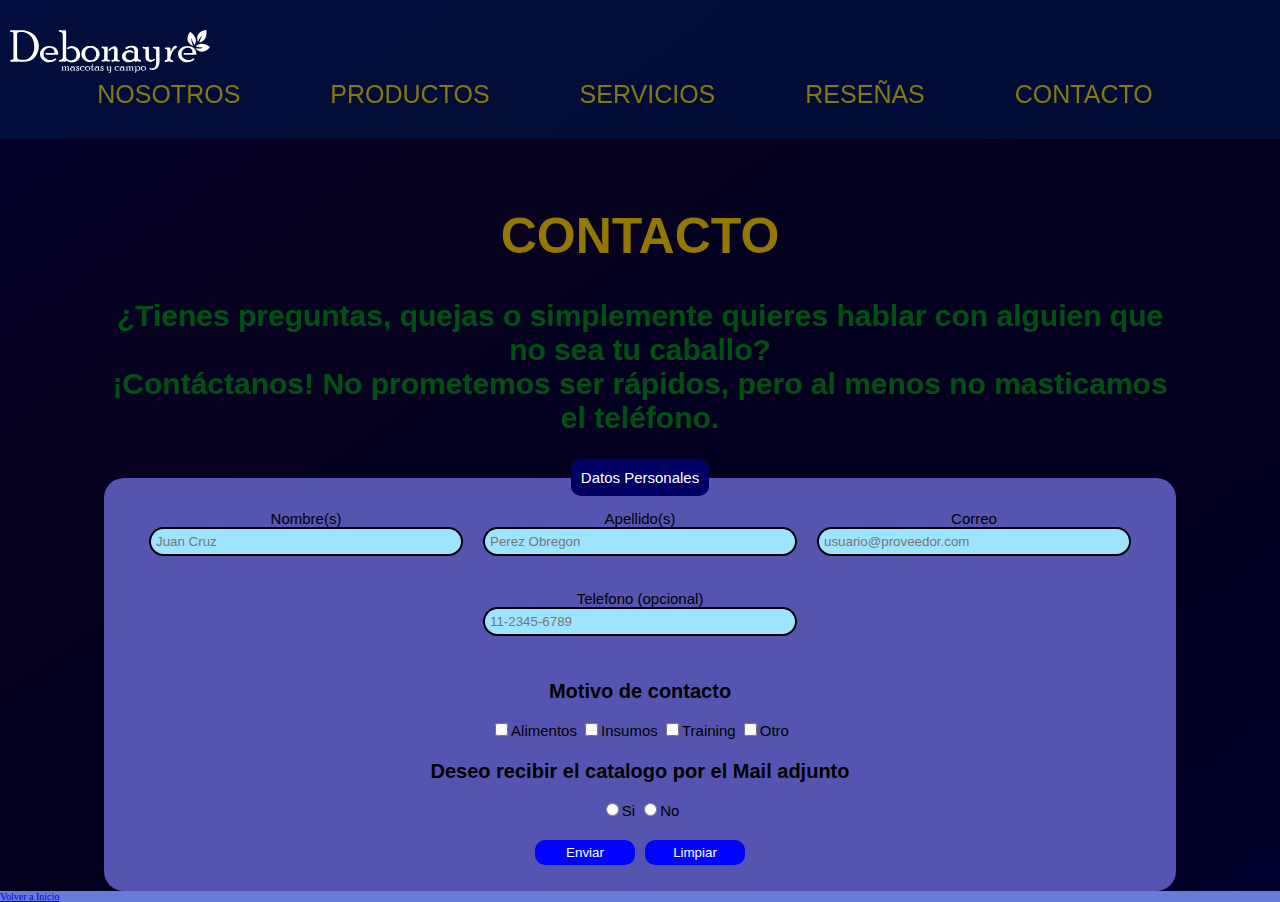
==== Pages/contacto.html @ 11257890 "Primera versión del sitio web" ====
<!DOCTYPE html>
<html lang="en">
<head>
    <meta charset="UTF-8">
    <meta name="viewport" content="width=device-width, initial-scale=1.0">
    <title>Contacto - Debonayre®</title>
    <link rel="icon" href="../icon.svg">
    <link rel="stylesheet" href="../Scripts/navbar.css">
    <link rel="stylesheet" href="../Scripts/styles.css">
    <link rel="stylesheet" href="../Scripts/contacto.css">
</head>
<body>

    <header>
        <div class="navbar">

            <nav>
    
            <div class="logocontainer">              
                    <a href="../index.html" class="alogo">
                    <picture>
                        <source srcset="../assets/images/logosinglew.svg" media="(max-width: 768px)"> 
                        <img src="../Assets/images/logow.svg" alt="Debonayre®" class="logonav">
                    </picture>
                    </a>
            </div>
            
            <div class="ulcontainer">
                <ul>   
                    <li><a href="./notnow.html" class="anav"target="_blank">NOSOTROS</a></li>
                    <li><a href="./productos.html"class="anav" target="_blank">PRODUCTOS</a></li>
                    <li><a href="./notnow.html"class="anav" target="_blank">SERVICIOS</a></li>
                    <li><a href="./reseñas.html"class="anav" target="_blank">RESEÑAS</a></li>
                    <li><a href="./contacto.html"class="anav">CONTACTO</a></li>
                </ul>
    
            </div>
        
            <div class="hamburger" onclick="toggleMenu()">&#9776;</div>
    
            </nav>
    
        </div>

    </header>
    <main>
     <div class="mainbox">
        
    <h1 class="contactoh1">CONTACTO</h1>
    <h2>¿Tienes preguntas, quejas o simplemente quieres hablar con alguien que no sea tu caballo?<br> ¡Contáctanos! No prometemos ser rápidos, pero al menos no masticamos el teléfono.</h2>

<fieldset class="fieldset">

    <legend class="legend">Datos Personales</legend>
    
    
    <form action="https://formspree.io/f/mjkvwrjv" method="post">
    <div class="form">
        <div class="inputbox">
        <label for="name">Nombre(s)</label>
        <input type="text" name="name" id="name" required minlength="3" maxlength="15" placeholder="Juan Cruz">
        </div>

        <div class="inputbox">
        <label for="LastName">Apellido(s)</label>
        <input type="text" name="lastname" id="lastname" required minlength="3" maxlength="15" placeholder="Perez Obregon">
        </div>

        <div class="inputbox">
        <label form="email">Correo</label>
        <input type="email" name="email" id="email" required placeholder="usuario@proveedor.com" pattern="/^(([^<>()\[\]\\.,;:\s@”]+(\.[^<>()\[\]\\.,;:\s@”]+)*)|(“.+”))@((\[[0–9]{1,3}\.[0–9]{1,3}\.[0–9]{1,3}\.[0–9]{1,3}])|(([a-zA-Z\-0–9]+\.)+[a-zA-Z]{2,}))$/">
        </div>

        <div class="inputbox">
        <label form="phone">Telefono (opcional)</label>
        <input type="tel" name="phone" id="phone" placeholder="11-2345-6789">
        </div>

        <div class="optionbox">
        <label for="reason" class="label">Motivo de contacto</label><br>
            <div class="optioncontent">
            <input type="checkbox" id="reason" name="1_alimentos" class="checkbox">Alimentos
            <input type="checkbox" id="reason" name="2_insumos" class="checkbox">Insumos
            <input type="checkbox" id="reason" name="3_training" class="checkbox">Training
            <input type="checkbox" id="reason" name="4_otro" class="checkbox">Otro
            </div>
        </div>

        <div class="optionbox">
        <label for="news" class="label">Deseo recibir el catalogo por el Mail adjunto</label><br>
            <div class="optioncontent">
            <input type="radio" name="1_si" id="news" value="1_si">Si
            <input type="radio" name="2_no" id="news" value="2_no">No
            </div>
        </div>

        <div class="buttonbox">
        <input type="submit" value="Enviar" class="formbutton">
        <input type="reset" value="Limpiar"class="formbutton">
        </div>

    </div> 
    </form>
    

</fieldset>
</div>
</main>
<footer><a href="../index.html">Volver a Inicio</a></footer>
</body>
</html>
---- Scripts/navbar.css ----
.navbar{
    font-family: "Roboto", sans-serif;
    position: fixed; 
    top: 0px; 
    width: 100%; 
    z-index: 1;
    font-size: 2rem;
    padding: 20px 20px;
    background-color: #011342b3; 
    backdrop-filter: blur(10px);

    ul {
        padding-left: 300px;
        width: auto;
        height: auto;
        display: flex;
        flex-direction: row;
        flex-wrap: wrap;
        justify-content: flex-end;
        list-style: none;
        margin-right: 5rem;
        align-items: center;
        gap: 20px
        ;
    }

}

.anav {    
    font-size: 2.5rem;
    font-weight: 350;
    font-family: "Roboto", sans-serif;
    text-decoration: none;
    color: rgb(133, 121, 14);
    margin: 20px;
    border: 10px;
    padding: 10px 15px;
}
.anav:hover {
    color: rgb(0, 0, 0);
    background-color: rgb(133, 121, 14);
    border-radius: 5px;
}


.logonav {
    top: 3rem;
    position: fixed;
    width: 200px; 
    height: auto; 
    z-index: 1;
}

.logonavmini {
    background-color: red;
}

.hamburger {
    display: none;
    font-size: 2rem;
    cursor: pointer;
}

/* Media query */

@media (max-width: 1431px) {
    .navbar{
        font-family: "Roboto", sans-serif;
        position: fixed; 
        top: 0px; 
        width: 100%; 
        z-index: 1;
        font-size: 2rem;
        padding: 10px 10px;
        background-color: #011342b3; 
        backdrop-filter: blur(10px);
    
        ul {
            padding-left: 0px;
            padding-top: 50px;
            width: auto;
            height: auto;
            display: flex;
            flex-direction: row;
            flex-wrap: wrap;
            justify-content: center;
            list-style: none;
            margin-right: 5rem;
            align-items: center;
            gap: 20px
            ;
        }
    
    }
    }


@media (max-width: 768px) {

    .navbar {

        width: 100%; 
        height: 80px;
        padding: 20px 20px;

        ul {
        display: none;  
        } 

    }

    .hamburger {
        display: flex; 
        justify-content: right;
        padding-right: 70px;
        font-size: 5rem;
        color: rgb(133, 121, 14);
    }

    .logonav {
        top: 5px;
        padding-left: 40px;
        width: 80px;
        height: auto;
    }

}
---- Scripts/styles.css ----
:root {
    font-size: 10px;
}

body {
    background-image: linear-gradient(to right bottom, #010030, #070220, #03001f, #03001f, #01002e);    background-size: cover;
    width: 100vw;
    height: 100%;
    margin: 0px;
}

/* 
================================================
==---------CONTENIDO PAGINA PRINCIPAL---------==
================================================
*/

.banner {
    /* background-color: rgb(145, 145, 145); */
    height: 800px;
    width: 100%;
    background-image: url('../Assets/images/banner.webp');
    background-size: cover;  
    background-position: right; /* Centra la imagen dentro del contenedor */
    background-repeat: no-repeat; /* Evita que la imagen se repita si es más pequeña */
}

h1 {
    color: rgb(214, 194, 12);
    font-family: "Jost", sans-serif;
    font-size: 5rem;
    text-align: center;
}

h2{
    margin-top: 20px;
    color:rgb(0, 80, 20);
    font-family: "Jost", sans-serif;
    font-size: 3rem;
    text-align: center;
} 

.mainbox {
    margin-left: 8vw;
    margin-right: 8vw;
}

.box1 {
    position: relative;
    display: flex;
    flex-wrap: wrap;
    justify-content: space-around;
    /* background-color: whitesmoke; */
    margin-top: 150px;
    margin-bottom: 150px;
    overflow: hidden;

    img {
        position: relative;
        top: 0px;
        left: 0px;
        height: auto;
        width: 412px;
        border-radius: 15px;
    } 

     .textcontent{ /*si se despelota este conjunto de codigos, separar por fuera de box1 */
        display: flex;
        flex-wrap: wrap;
        justify-content: left;
        width: 50%;
        /* background-color: red; - solo para medir dimensiones*/ 
        h2{
            margin-top: 20px;
            color:rgb(0, 100, 25);
            font-family: "Jost", sans-serif;
            font-size: 3rem;
            text-align: center;
        } 
        p {
            color: white;
            margin: auto;
            margin-bottom: 50px;
            font-family: "Roboto", sans-serif;
            font-size: 2.5rem;
            text-align: left;
        }
        
        a {
            background-color: rgb(0, 132, 255);
            color: rgb(255, 255, 255);
            padding: 5px;
            border-radius: 30px;
            text-decoration: none;
            font-size: 2rem;
            font-family: "Jost", sans-serif;
            font-weight: 500;
            bottom: 50px;
        }
        a:hover {
            background-color: rgb(17, 0, 255);
            color: rgb(255, 255, 255);
            padding: 5px;
            border-radius: 30px;
        }
    }
}

.box2 {
    position: relative;
    display: flex;
    flex-wrap: wrap;
    justify-content: space-around;
    /* background-color: whitesmoke; */
    margin-top: 150px;
    margin-bottom: 150px;
    overflow: hidden;

    img {
        position: relative;
        top: 0px;
        left: 0px;
        height: auto;
        width: 412px;
    } 

     .textcontent{ /*si se despelota este conjunto de codigos, separar por fuera de box1 */
        display: flex;
        flex-wrap: wrap;
        justify-content: right;
        width: 50%;
        /* background-color: red; - solo para medir dimensiones*/ 
        h2{
            margin-top: 20px;
            color:rgb(0, 100, 25);
            font-family: "Jost", sans-serif;
            font-size: 3rem;
            text-align: center;
        } 
        p {
            color: white;
            margin: auto;
            margin-bottom: 50px;
            font-family: "Roboto", sans-serif;
            font-size: 2.5rem;
            text-align: right;
        }
        
        a {
            background-color: rgb(0, 132, 255);
            color: rgb(255, 255, 255);
            padding: 5px;
            border-radius: 30px;
            text-decoration: none;
            font-size: 2rem;
            font-family: "Jost", sans-serif;
            font-weight: 500;
            bottom: 50px;
        }
        a:hover {
            background-color: rgb(17, 0, 255);
            color: rgb(255, 255, 255);
            padding: 5px;
            border-radius: 30px;
        }
    }
}

.box3 {
    position: relative;
    display: flex;
    flex-wrap: wrap;
    justify-content: space-around;
    /* background-color: whitesmoke; */
    margin-top: 150px;
    margin-bottom: 150px;
    overflow: hidden;

    img {
        background-color: red;
        position: relative;
        top: 0px;
        left: 0px;
        height: auto;
        width: 412px;
    } 

     .textcontent{ /*si se despelota este conjunto de codigos, separar por fuera de box1 */
        display: flex;
        flex-wrap: wrap;
        justify-content: left;
        width: 50%;
        /* background-color: red; - solo para medir dimensiones*/ 

        h2 {
            margin-top: 20px;
            color:rgb(0, 100, 25);
            font-family: "Jost", sans-serif;
            font-size: 3rem;
            text-align: center;
        } 
        p {
            color: white;
            margin: auto;
            margin-bottom: 50px;
            font-family: "Roboto", sans-serif;
            font-size: 2.5rem;
            text-align: left;
        }
        
        a {
            background-color: rgb(0, 132, 255);
            color: rgb(255, 255, 255);
            padding: 5px;
            border-radius: 30px;
            text-decoration: none;
            font-size: 2rem;
            font-family: "Jost", sans-serif;
            font-weight: 500;
            bottom: 50px;
        }
        a:hover {
            background-color: rgb(17, 0, 255);
            color: rgb(255, 255, 255);
            padding: 5px;
            border-radius: 30px;
        }
    }
}

.box5 {
    position: relative;
    display: flex;
    flex-wrap: wrap;
    justify-content: space-around;
    /* background-color: whitesmoke; */
    margin-top: 150px;
    margin-bottom: 150px;
    overflow: hidden;

    img {
        position: relative;
        top: 0px;
        left: 0px;
        height: auto;
        width: 412px;
    } 

     .textcontent{ /*si se despelota este conjunto de codigos, separar por fuera de box1 */
        display: flex;
        flex-wrap: wrap;
        justify-content: right;
        width: 50%;
        /* background-color: red; - solo para medir dimensiones*/ 
        h2{
            margin-top: 20px;
            color:rgb(0, 100, 25);
            font-family: "Jost", sans-serif;
            font-size: 3rem;
            text-align: center;
        } 
        p {
            color: white;
            margin: auto;
            margin-bottom: 50px;
            font-family: "Roboto", sans-serif;
            font-size: 2.5rem;
            text-align: right;
        }
        
        a {
            background-color: rgb(0, 132, 255);
            color: rgb(255, 255, 255);
            padding: 5px;
            border-radius: 30px;
            text-decoration: none;
            font-size: 2rem;
            font-family: "Jost", sans-serif;
            font-weight: 500;
            bottom: 50px;
        }
        a:hover {
            background-color: rgb(17, 0, 255);
            color: rgb(255, 255, 255);
            padding: 5px;
            border-radius: 30px;
        }
    }
}

.box6{
    position: relative;
    display: flex;
    flex-wrap: wrap;
    justify-content: center;
    h2{
        margin-top: 20px;
        color:rgb(0, 100, 25);
        font-family: "Jost", sans-serif;
        font-size: 3rem;
        text-align: center;
    } 
    p {
        color: white;
        margin: auto;
        margin-bottom: 50px;
        font-family: "Roboto", sans-serif;
        font-size: 2.5rem;
        text-align: right;
    }
    
    a {
        background-color: rgb(0, 132, 255);
        color: rgb(255, 255, 255);
        padding: 5px;
        border-radius: 30px;
        text-decoration: none;
        font-size: 2rem;
        font-family: "Jost", sans-serif;
        font-weight: 500;
        bottom: 50px;
    }
    a:hover {
            background-color: rgb(17, 0, 255);
            color: rgb(255, 255, 255);
            padding: 5px;
            border-radius: 30px;
    }
}


/* 
================================================
==-------------------FOOTER-------------------==
================================================
*/


footer {
    background-color: rgb(103, 124, 214);
    margin: 0px;
    width: 100%;
    font-family: rost;
    p {
    font-family: "Jost", sans-serif;
    font-size: 2rem;
    color: rgb(0, 17, 54);
    }
}

.footerlink {
    font-family: "Roboto", sans-serif;
    text-decoration: none;
    color: rgb(0, 17, 54);
    font-size: 1.5rem;
}


/* 
================================================
==-------------SLIDER DE RESEÑAS--------------==
================================================
*/

.reviewslider {
    width: 100%;
    margin-top: 30px;
    margin-top: 30px;
    /* background-color: red; */
    overflow: hidden;
    position: relative;
  }
  
  .slider-track {
    display: flex;
    gap: 20px;
    animation: scrollLeft 120s linear infinite;
  }
  
  .card {
    background: #d5d8ff;
    width: 200px;
    height: 300px;
    display: flex;
    flex-direction: column;
    justify-content: space-around;
    align-items: center;
    padding: 15px;
    border-radius: 5px;
    flex-shrink: 0;
  }
  
  .card img {
    width: 100px;
    height: 100px;
    border-radius: 50%;
  }
  
  .card h2 {
    font-size: 1.2rem;
  }
  
  .card .stars {
    color: #004414;
    font-size: 1.5rem;
  }
  
  @keyframes scrollLeft {
    0% {
      transform: translateX(0);
    }
    100% {
      transform: translateX(-100%);
    }
  }
  
/* 
================================================
==--------------------QUERY-------------------==
================================================
*/
@media (max-width: 768px) {

    .banner{
        background-image: url('../Assets/images/bannermini.webp');
        background-size: cover;  
        background-position: center; /* Centra la imagen dentro del contenedor */
        background-repeat: no-repeat; /* Evita que la imagen se repita si es más pequeña */
    }

    h1 {
    font-size: 4rem;   
    }

    .mainbox {
        margin-left: 2vw;
        margin-right: 2vw;
    }


    .box1 {
        position: relative;
        display: flex;
        flex-wrap: wrap;
        justify-content: space-around;
        margin-top: 150px;
        margin-bottom: 150px;
        overflow: hidden;
    

        h2{
            margin-top: 20px;
            color:rgb(0, 100, 25);
            font-family: "Jost", sans-serif;
            font-size: 3rem;
            text-align: center;
        } 

        img {
            position: relative;
            top: 0px;
            left: 0px;
            height: auto;
            width: 370px;
            border-radius: 15px;
        } 
    
        .textcontent{ /*si se despelota este conjunto de codigos, separar por fuera de box1 */
            display: flex;
            flex-wrap: wrap;
            justify-content: center;
            width: 90%;
            /* background-color: red; - solo para medir dimensiones*/ 

            p {
                color: white;
                margin: auto;
                margin-bottom: 50px;
                font-family: "Roboto", sans-serif;
                font-size: 2rem;
                text-align: justify;
            }
            
            a {
                background-color: rgb(0, 132, 255);
                color: rgb(255, 255, 255);
                padding: 5px;
                text-decoration: none;
                border-radius: 30px;
                font-size: 2rem;
                font-family: "Jost", sans-serif;
                font-weight: 500;
                bottom: 50px;
            }
            a:hover {
                color: white;
                background-color: green;
                border-radius: 5px;
            }
        }
    }

    .box2 {
        position: relative;
        display: flex;
        flex-wrap: wrap;
        justify-content: space-around;
        margin-top: 150px;
        margin-bottom: 150px;
        overflow: hidden;
    

        h2{
            margin-top: 20px;
            color:rgb(0, 100, 25);
            font-family: "Jost", sans-serif;
            font-size: 3rem;
            text-align: center;
        } 

        img {
            position: relative;
            top: 0px;
            left: 0px;
            height: auto;
            width: 370px;
            border-radius: 15px;
        } 
    
        .textcontent{ /*si se despelota este conjunto de codigos, separar por fuera de box1 */
            display: flex;
            flex-wrap: wrap;
            justify-content: center;
            width: 90%;
            /* background-color: red; - solo para medir dimensiones*/ 

            p {
                color: white;
                margin: auto;
                margin-bottom: 50px;
                font-family: "Roboto", sans-serif;
                font-size: 2rem;
                text-align: justify;
            }
            
            a {
                background-color: rgb(0, 132, 255);
                color: rgb(255, 255, 255);
                padding: 5px;
                text-decoration: none;
                border-radius: 30px;
                font-size: 2rem;
                font-family: "Jost", sans-serif;
                font-weight: 500;
                bottom: 50px;
            }
            a:hover {
                color: white;
                background-color: green;
                border-radius: 5px;
            }
        }
    }

    .box3 {
        position: relative;
        display: flex;
        flex-wrap: wrap;
        justify-content: space-around;
        margin-top: 150px;
        margin-bottom: 150px;
        overflow: hidden;
    

        h2{
            margin-top: 20px;
            color:rgb(0, 100, 25);
            font-family: "Jost", sans-serif;
            font-size: 3rem;
            text-align: center;
        } 

        img {
            position: relative;
            top: 0px;
            left: 0px;
            height: auto;
            width: 370px;
            border-radius: 15px;
        } 
    
        .textcontent{ /*si se despelota este conjunto de codigos, separar por fuera de box1 */
            display: flex;
            flex-wrap: wrap;
            justify-content: center;
            width: 90%;
            /* background-color: red; - solo para medir dimensiones*/ 

            p {
                color: white;
                margin: auto;
                margin-bottom: 50px;
                font-family: "Roboto", sans-serif;
                font-size: 2rem;
                text-align: justify;
            }
            
            a {
                background-color: rgb(0, 132, 255);
                color: rgb(255, 255, 255);
                padding: 5px;
                text-decoration: none;
                border-radius: 30px;
                font-size: 2rem;
                font-family: "Jost", sans-serif;
                font-weight: 500;
                bottom: 50px;
            }
            a:hover {
                color: white;
                background-color: green;
                border-radius: 5px;
            }
        }
    }

    .box5 {
        position: relative;
        display: flex;
        flex-wrap: wrap;
        justify-content: space-around;
        margin-top: 150px;
        margin-bottom: 150px;
        overflow: hidden;
    

        h2{
            margin-top: 20px;
            color:rgb(0, 100, 25);
            font-family: "Jost", sans-serif;
            font-size: 3rem;
            text-align: center;
        } 

        img {
            position: relative;
            top: 0px;
            left: 0px;
            height: auto;
            width: 370px;
            border-radius: 15px;
        } 
    
        .textcontent{ /*si se despelota este conjunto de codigos, separar por fuera de box1 */
            display: flex;
            flex-wrap: wrap;
            justify-content: center;
            width: 90%;
            /* background-color: red; - solo para medir dimensiones*/ 

            p {
                color: white;
                margin: auto;
                margin-bottom: 50px;
                font-family: "Roboto", sans-serif;
                font-size: 2rem;
                text-align: justify;
            }
            
            a {
                background-color: rgb(0, 132, 255);
                color: rgb(255, 255, 255);
                padding: 5px;
                text-decoration: none;
                border-radius: 30px;
                font-size: 2rem;
                font-family: "Jost", sans-serif;
                font-weight: 500;
                bottom: 50px;
            }
            a:hover {
                color: white;
                background-color: green;
                border-radius: 5px;
            }
        }
    }

    .box6 {
        position: relative;
        display: flex;
        flex-wrap: wrap;
        justify-content: space-around;
        margin-top: 150px;
        margin-bottom: 150px;
        overflow: hidden;
    

        h2{
            margin-top: 20px;
            color:rgb(0, 100, 25);
            font-family: "Jost", sans-serif;
            font-size: 3rem;
            text-align: center;
        } 
    
        .textcontent{ 
            display: flex;
            flex-wrap: wrap;
            justify-content: center;
            width: 90%;

            p {
                color: white;
                margin: auto;
                margin-bottom: 50px;
                font-family: "Roboto", sans-serif;
                font-size: 2rem;
                text-align: justify;
            }
            
            a {
                background-color: rgb(0, 132, 255);
                color: rgb(255, 255, 255);
                padding: 5px;
                text-decoration: none;
                border-radius: 30px;
                font-size: 2rem;
                font-family: "Jost", sans-serif;
                font-weight: 500;
                bottom: 50px;
            }
            a:hover {
                color: white;
                background-color: green;
                border-radius: 5px;
            }
        }
    }

}

/* 
================================================
==-----PARA APLICAR A PAGINAS INCOMPLETAS-----==
================================================
*/

.noinfobox {
    position: relative;
    margin-top: 150px;
    height: 1000px;
    display: flex;
    flex-wrap: wrap;
    justify-content: flex-start;
    flex-direction: column;
    align-items: center;

    h1 {
        color: rgb(255, 255, 255);
        font-family: "Jost", sans-serif;
        font-size: 5rem;
    }
    
    h2 {
        color:rgb(255, 164, 164);
        font-family: "Jost", sans-serif;
        font-size: 4rem;
    }
    p {
        top: 30px;
        font-family: "Roboto", sans-serif;
        font-size: 2rem;
        text-align: center;
        color: rgb(121, 255, 248);
    }
    a{
        bottom: 10px;
        color: white;
        background-color: rgb(0, 4, 255);
        border-radius: 5px;
        padding: 20px;
        text-decoration: none;
        font-size: 3rem;
        font-family: "Jost", sans-serif;
        font-weight: 500;
        text-align: center;
    }
}

    .image-container {
        width: 400px; 
        height: 400px; 
        border-radius: 50%; 
        overflow: hidden;
        display: flex; 
        justify-content: center;
        align-items: center;
      }
      .image-container img {
        width: 100%;
        height: 100%; 
        object-fit: cover; 
      }
---- Scripts/contacto.css ----
.contactoh1{
    top: 100px;
    color: rgb(146, 119, 0);
    margin-top: 23vh;
}

.legend {
  font-size: 1.5rem;
  font-family: Arial, Helvetica, sans-serif;
  color: white;
  text-align: center;
  background-color: rgb(0, 0, 100);
  padding: 10px;
  border-radius: 10px;
  font-weight: 200;
}

.fieldset {
  background-color: rgb(85, 85, 177);
  border-radius: 20px;
  border: 0px;
}

.form {
  position: relative;
  display: flex;
  flex-wrap: wrap;
  justify-content: center;
  height: auto;
  width: 100%;
  /* background-color: rgb(17, 0, 255);  */

}

.inputbox{
  display: flex;
  flex-wrap: wrap;
  flex-direction: column;
  align-content: space-around;  
  align-items: center;
  width: auto;
  height: 60px;
  /* background-color: red; */
  /* border: 1px solid; */
  padding: 10px;

  label{
    font-family: "Roboto", sans-serif;
    font-size: 1.5rem;
  }

  input{
    background-color: rgb(159, 228, 255);
    border: black solid 2px;
    padding: 5px;
    border-radius: 30px;
    width: 300px;
  }

input:nth-child(n+4){
  width: 30px;
  gap: 5px;
}

}

.optionbox{
  margin-top: 20px;
  width: 100%;
  height: 60px;
  border: 2px;
  justify-content: center;
  align-items: center;
  display: flex;
  font-family: "Roboto", sans-serif;
  font-size: 1.5rem;
  flex-direction: column;
  
  label{
    font-size: 2rem;
    font-weight: bold;
  }
}

.buttonbox {
  width: 100%;
  position: relative;
  bottom: 10px;
  padding: 20px 0px;
  bottom: 0px;
  display: flex;
  flex-wrap: nowrap;
  flex-direction: row;
  align-items: center;
  justify-content: center;
  gap: 10px;
}

.formbutton{
  background-color: rgb(0, 4, 255);
  width: 100px;
  color: white;
  border: 0px;
  border-radius: 10px;
  padding: 5px;
}

.formbutton:hover{
  background-color: rgb(25, 29, 255);
  color: white;
  border-radius: 10px;
  padding: 5px;
}

.formbutton:active{
  background-color: rgb(4, 0, 66);
  transform: scale(0.95);
  color: white;
  border-radius: 10px;
  padding: 5px;
}

@media (max-width: 768px) {
  .fieldset {
    width: 90%;
    background-color: rgb(85, 85, 177);
    border-radius: 20px;
    border: 0px;
}

.legend {
  font-size: 2rem;
  font-family: Arial, Helvetica, sans-serif;
  color: white;
  text-align: center;
  background-color: rgb(0, 0, 100);
  padding: 10px;
  border-radius: 10px;
  font-weight: 200;
}

.inputbox{
  display: flex;
  flex-wrap: nowrap;
  flex-direction: column;
  align-content: space-around;  
  align-items: center;
  width: auto;
  height: 60px;
  /* background-color: red; */
  /* border: 1px solid; */
  padding: 10px;

  label{
    font-family: "Roboto", sans-serif;
    font-size: 1.5rem;
    font-weight: bold;
  }

  input{
    background-color: rgb(159, 228, 255);
    border: black solid 2px;
    padding: 5px;
    border-radius: 30px;
    width: 400px;
    height: 80px;
  }

input:nth-child(n+4){
  width: 30px;
  gap: 5px;
}
}
}
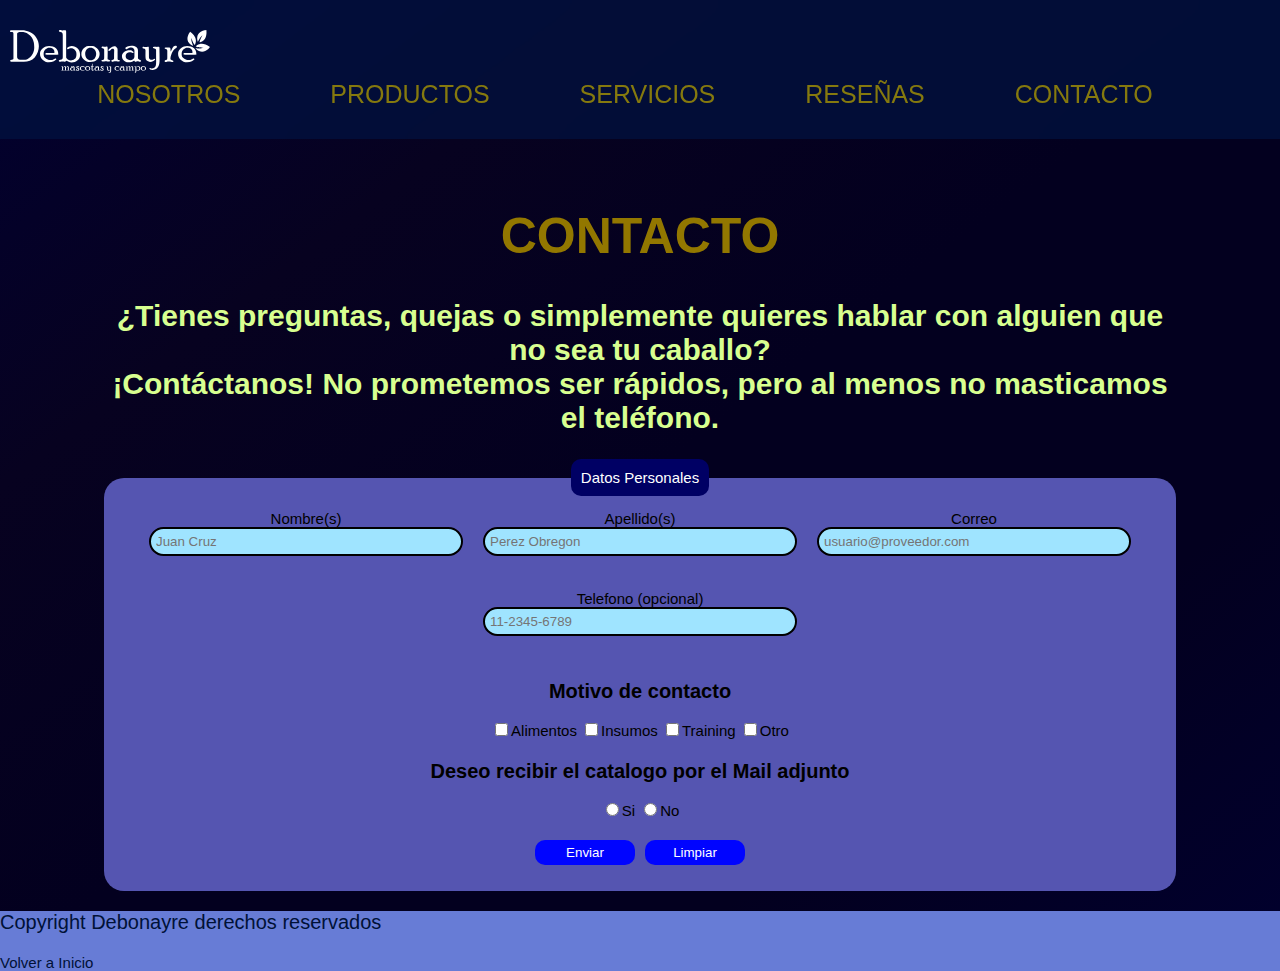
==== commit 8521c5b9: "Actualización de imágenes y correcciones de estilo" ====
--- a/Pages/contacto.html
+++ b/Pages/contacto.html
@@ -89,8 +89,8 @@
         <div class="optionbox">
         <label for="news" class="label">Deseo recibir el catalogo por el Mail adjunto</label><br>
             <div class="optioncontent">
-            <input type="radio" name="1_si" id="news" value="1_si">Si
-            <input type="radio" name="2_no" id="news" value="2_no">No
+            <input type="radio" name="1_recibircatalogo" id="news" value="1_si">Si
+            <input type="radio" name="2_norecibircatalogo" id="news" value="2_no">No
             </div>
         </div>
 
@@ -106,6 +106,8 @@
 </fieldset>
 </div>
 </main>
-<footer><a href="../index.html">Volver a Inicio</a></footer>
-</body>
+<footer>
+    <p>Copyright Debonayre derechos reservados</p>
+    <a href="#" class="footerlink">Volver a Inicio</a>
+</footer> </body>
 </html>--- a/Scripts/styles.css
+++ b/Scripts/styles.css
@@ -34,7 +34,7 @@
 
 h2{
     margin-top: 20px;
-    color:rgb(0, 80, 20);
+    color:rgb(216, 255, 144);
     font-family: "Jost", sans-serif;
     font-size: 3rem;
     text-align: center;
@@ -72,7 +72,7 @@
         /* background-color: red; - solo para medir dimensiones*/ 
         h2{
             margin-top: 20px;
-            color:rgb(0, 100, 25);
+            color:rgb(216, 255, 144);
             font-family: "Jost", sans-serif;
             font-size: 3rem;
             text-align: center;
@@ -132,7 +132,7 @@
         /* background-color: red; - solo para medir dimensiones*/ 
         h2{
             margin-top: 20px;
-            color:rgb(0, 100, 25);
+            color:rgb(216, 255, 144);
             font-family: "Jost", sans-serif;
             font-size: 3rem;
             text-align: center;
@@ -194,7 +194,7 @@
 
         h2 {
             margin-top: 20px;
-            color:rgb(0, 100, 25);
+            color:rgb(216, 255, 144);
             font-family: "Jost", sans-serif;
             font-size: 3rem;
             text-align: center;
@@ -254,7 +254,7 @@
         /* background-color: red; - solo para medir dimensiones*/ 
         h2{
             margin-top: 20px;
-            color:rgb(0, 100, 25);
+            color:rgb(216, 255, 144);
             font-family: "Jost", sans-serif;
             font-size: 3rem;
             text-align: center;
@@ -295,7 +295,7 @@
     justify-content: center;
     h2{
         margin-top: 20px;
-        color:rgb(0, 100, 25);
+        color:rgb(216, 255, 144);
         font-family: "Jost", sans-serif;
         font-size: 3rem;
         text-align: center;
@@ -337,6 +337,7 @@
 
 
 footer {
+
     background-color: rgb(103, 124, 214);
     margin: 0px;
     width: 100%;
@@ -398,10 +399,11 @@
   
   .card h2 {
     font-size: 1.2rem;
+    color: #010035;
   }
   
   .card .stars {
-    color: #004414;
+    color: #02005a;
     font-size: 1.5rem;
   }
   
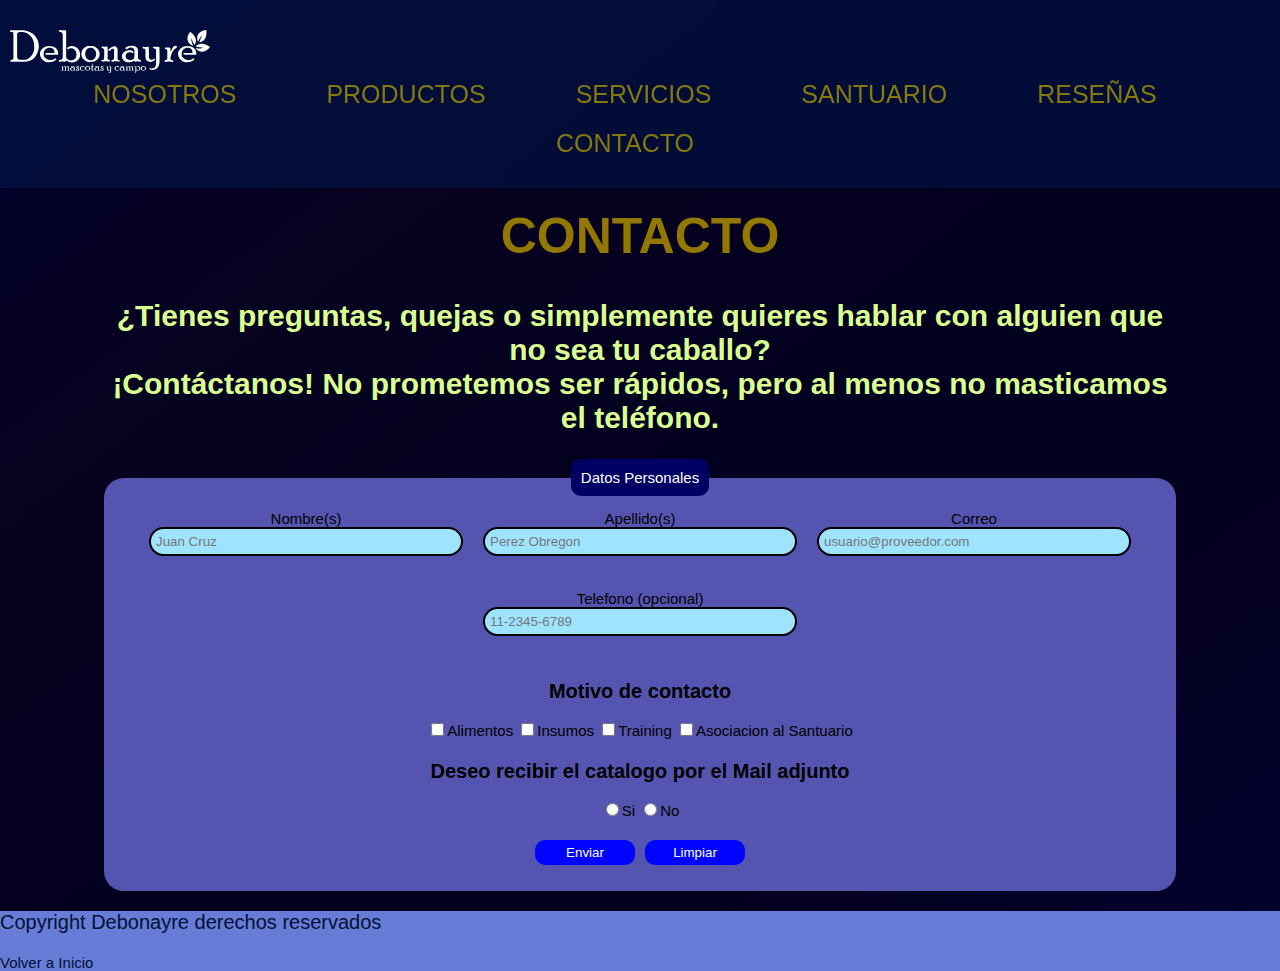
==== commit 1ea49eeb: "Actualización de dinamismo, optimización y navegación." ====
--- a/Pages/contacto.html
+++ b/Pages/contacto.html
@@ -19,7 +19,7 @@
             <div class="logocontainer">              
                     <a href="../index.html" class="alogo">
                     <picture>
-                        <source srcset="../assets/images/logosinglew.svg" media="(max-width: 768px)"> 
+                        <source srcset="../Assets/images/logosinglew.svg" media="(max-width: 768px)"> 
                         <img src="../Assets/images/logow.svg" alt="Debonayre®" class="logonav">
                     </picture>
                     </a>
@@ -30,6 +30,7 @@
                     <li><a href="./notnow.html" class="anav"target="_blank">NOSOTROS</a></li>
                     <li><a href="./productos.html"class="anav" target="_blank">PRODUCTOS</a></li>
                     <li><a href="./notnow.html"class="anav" target="_blank">SERVICIOS</a></li>
+                    <li><a href="./santuario.html"class="anav" target="_blank">SANTUARIO</a></li>
                     <li><a href="./reseñas.html"class="anav" target="_blank">RESEÑAS</a></li>
                     <li><a href="./contacto.html"class="anav">CONTACTO</a></li>
                 </ul>
@@ -37,6 +38,16 @@
             </div>
         
             <div class="hamburger" onclick="toggleMenu()">&#9776;</div>
+            <div class="menu">
+                <ul class="ulmenu">
+                    <li><a href="./notnow.html">NOSOTROS</a></li>
+                    <li><a href="./productos.html">PRODUCTOS</a></li>
+                    <li><a href="./notnow.html">SERVICIOS</a></li>
+                    <li><a href="./santuario.html">SANTUARIO</a></li>
+                    <li><a href="./reseñas.html">RESEÑAS</a></li>
+                    <li><a href="./contacto.html">CONTACTO</a></li>
+                </ul>
+            </div>
     
             </nav>
     
@@ -82,7 +93,7 @@
             <input type="checkbox" id="reason" name="1_alimentos" class="checkbox">Alimentos
             <input type="checkbox" id="reason" name="2_insumos" class="checkbox">Insumos
             <input type="checkbox" id="reason" name="3_training" class="checkbox">Training
-            <input type="checkbox" id="reason" name="4_otro" class="checkbox">Otro
+            <input type="checkbox" id="reason" name="4_AsociacionAlSantuario" class="checkbox">Asociacion al Santuario
             </div>
         </div>
 
@@ -105,6 +116,8 @@
 
 </fieldset>
 </div>
+
+<script src="../Scripts/nav.js"></script>
 </main>
 <footer>
     <p>Copyright Debonayre derechos reservados</p>
--- a/Scripts/navbar.css
+++ b/Scripts/navbar.css
@@ -8,6 +8,7 @@
     padding: 20px 20px;
     background-color: #011342b3; 
     backdrop-filter: blur(10px);
+    z-index: 1;
 
     ul {
         padding-left: 300px;
@@ -60,6 +61,36 @@
     font-size: 2rem;
     cursor: pointer;
 }
+
+.menu {
+display: none;
+.ulmenu {
+    font-size: 2.5rem;
+    font-weight: 350;
+    font-family: "Roboto", sans-serif;
+    
+    margin: 20px;
+    border: 10px;
+    padding: 10px 15px;
+
+    a{
+    color: rgb(133, 121, 14);
+    text-decoration: none;
+    background-color: #010a20be; 
+    margin: 20px;
+    border: 10px;
+    padding: 10px 15px;
+    border-radius: 5px;
+    }
+
+    a:hover {
+        color: rgb(0, 0, 0);
+        background-color: rgb(133, 121, 14);
+        border-radius: 5px;
+    }
+
+}
+}  
 
 /* Media query */
 
@@ -115,6 +146,7 @@
         padding-right: 70px;
         font-size: 5rem;
         color: rgb(133, 121, 14);
+        z-index: 999;
     }
 
     .logonav {
@@ -124,5 +156,61 @@
         height: auto;
     }
 
-}
-
+    .menu {
+        display: flex;
+        position: fixed;
+        top: -500%; /* Fuera de la vista inicialmente (desde arriba) */
+        left: 0;
+        width: 100%;
+        height: 400px;
+        background-color: #011342b3;
+        backdrop-filter: blur(10px);
+        box-shadow: 0 2px 5px rgba(0, 0, 0, 0.2);
+        flex-direction: column;
+        justify-content: start;
+        padding-top: 50px;
+        transition: top 0.3s ease; /* Animación para el despliegue desde arriba */
+        z-index: 1000; /* Asegura que esté sobre el contenido */
+
+        .ulmenu{
+            margin: 0px;
+            padding: 0px;
+            display: flex;
+            flex-direction: column;
+            align-items: stretch;
+            top: 0px;
+            gap: 10px;
+            
+            li {
+             /* background-color: red; */
+             /* width: 80%; */
+             align-items: center; 
+            } 
+
+            a {
+            display: flex;
+            margin: 0px;
+            gap: 30px; 
+            justify-content: center;
+            }
+        }
+    }
+    
+    /* Cuando el menú está activo */
+    .menu.active {
+        display: flex; /* Cambia a display: flex para que se muestre */
+        position: fixed;
+        top: 119px; /* Ajusta la posición para que no se solape con el navbar */
+        left: 0;
+        width: 100%;
+        height: 500px; /* Ajusta la altura según el contenido */
+        background-color: #011342b3;
+        backdrop-filter: blur(10px);
+        box-shadow: 0 2px 5px rgba(0, 0, 0, 0.2);
+        flex-direction: column; /* Coloca los elementos uno debajo del otro */
+        justify-content: flex-start;
+        padding-top: 50px;
+        transition: top 0.3s ease; /* Animación para el despliegue */
+        z-index: 1000;
+    }
+}--- a/Scripts/styles.css
+++ b/Scripts/styles.css
@@ -228,6 +228,47 @@
     }
 }
 
+.box4{
+    position: relative;
+    display: flex;
+    flex-wrap: wrap;
+    justify-content: center;
+    h2{
+        margin-top: 20px;
+        color:rgb(216, 255, 144);
+        font-family: "Jost", sans-serif;
+        font-size: 3rem;
+        text-align: center;
+    } 
+    p {
+        color: white;
+        margin: auto;
+        margin-bottom: 50px;
+        font-family: "Roboto", sans-serif;
+        font-size: 2.5rem;
+        text-align: center;
+    }
+    
+    a {
+        background-color: rgb(0, 132, 255);
+        color: rgb(255, 255, 255);
+        padding: 5px;
+        border-radius: 30px;
+        text-decoration: none;
+        font-size: 2rem;
+        font-family: "Jost", sans-serif;
+        font-weight: 500;
+        bottom: 50px;
+        justify-content: center;
+    }
+    a:hover {
+            background-color: rgb(17, 0, 255);
+            color: rgb(255, 255, 255);
+            padding: 5px;
+            border-radius: 30px;
+    }
+}
+
 .box5 {
     position: relative;
     display: flex;
@@ -292,7 +333,9 @@
     position: relative;
     display: flex;
     flex-wrap: wrap;
+    flex-direction: column;
     justify-content: center;
+    align-items: center;
     h2{
         margin-top: 20px;
         color:rgb(216, 255, 144);
